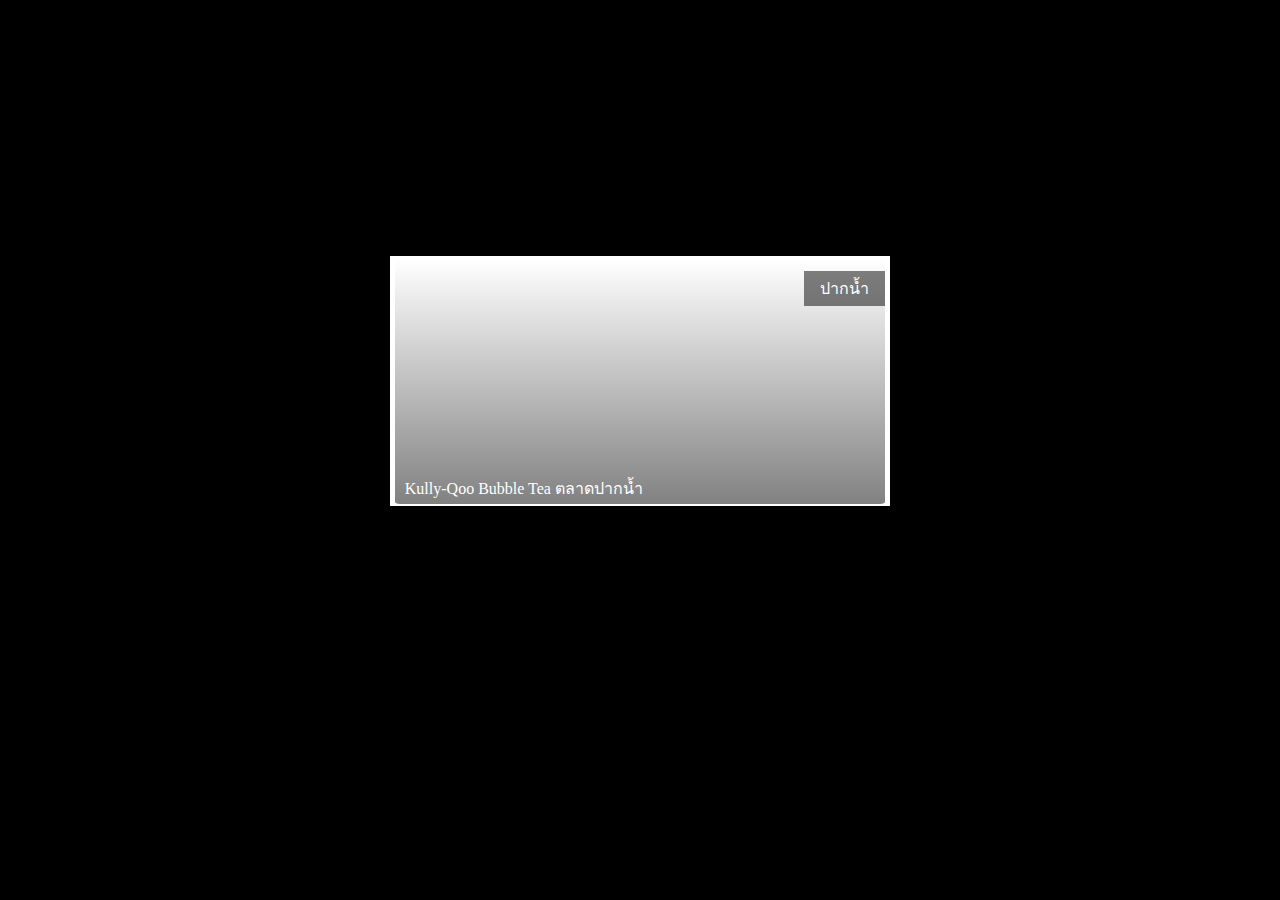
==== ex1-bubble-tea-shop/index.html @ ccadc7b9 "feat: added style ex-1" ====
<!DOCTYPE html>
<html lang="en">
  <head>
    <meta charset="UTF-8" />
    <meta http-equiv="X-UA-Compatible" content="IE=edge" />
    <meta name="viewport" content="width=device-width, initial-scale=1.0" />
    <link rel="stylesheet" href="./style.css" />
    <title>Positioned Layout Exercise 1 Bubble Tea Shop</title>
  </head>

  <body>
    <!-- Start coding here -->
    <div class="teashop-card">
      <div class="teashop-img" />
      <div class="teashop-title">Kully-Qoo Bubble Tea ตลาดปากน้ำ</div>
      <div class="teashop-tag">ปากน้ำ</div>
    </div>
  </body>
</html>
---- ex1-bubble-tea-shop/style.css ----
* {
  margin: 0;
  padding: 0;
  box-sizing: border-box;
}

body {
  font-family: "Kanit";
  background-color: black;
  color: white;
}

/* Start coding here */
.teashop-card {
  background-color: white;
  width: 500px;
  height: 250px;
  margin: 20% auto;
  position: relative;
}

.teashop-img {
  border-radius: 1%;
  width: 98%;
  height: 98%;
  position: absolute;
  background-image: linear-gradient(
      to top,
      rgba(255, 255, 255, 0) 0,
      rgba(0, 0, 0, 0.493) 0,
      rgba(255, 255, 255, 0) 100%
    ),
    url(./preview-img.jpeg);
  top: 1%;
  left: 1%;
}

.teashop-tag {
  position: absolute;
  top: 5%;
  right: 0%;
  background-color: rgba(0, 0, 0, 0.5);
  padding: 5px 16px;
  font-size: 1rem;
}

.teashop-title {
  position: absolute;
  bottom: 1%;
  left: 2%;
}
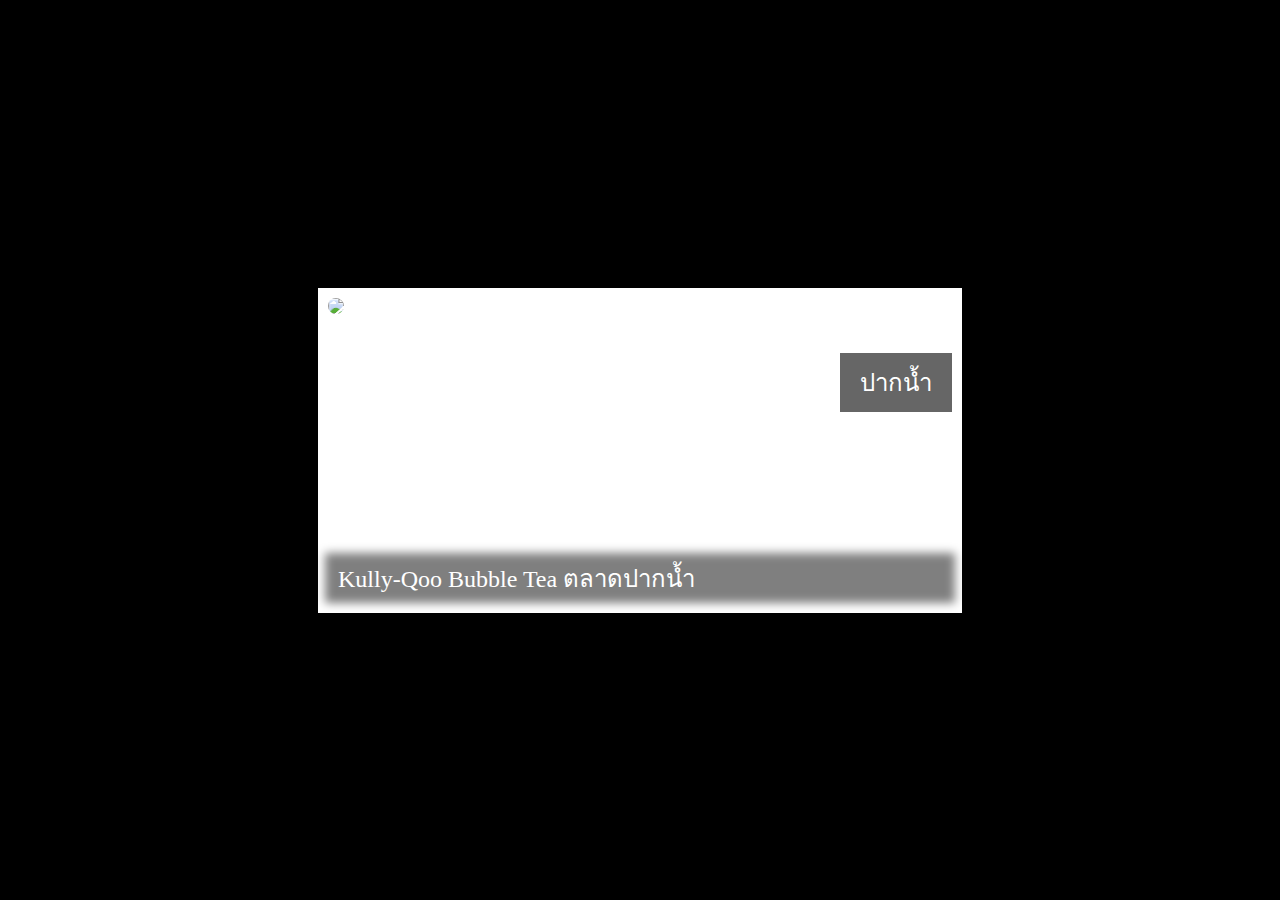
==== commit 51f68281: "Feat: Add page" ====
--- a/ex1-bubble-tea-shop/index.html
+++ b/ex1-bubble-tea-shop/index.html
@@ -1,19 +1,31 @@
 <!DOCTYPE html>
 <html lang="en">
-  <head>
-    <meta charset="UTF-8" />
-    <meta http-equiv="X-UA-Compatible" content="IE=edge" />
-    <meta name="viewport" content="width=device-width, initial-scale=1.0" />
-    <link rel="stylesheet" href="./style.css" />
-    <title>Positioned Layout Exercise 1 Bubble Tea Shop</title>
-  </head>
 
-  <body>
-    <!-- Start coding here -->
-    <div class="teashop-card">
-      <div class="teashop-img" />
-      <div class="teashop-title">Kully-Qoo Bubble Tea ตลาดปากน้ำ</div>
-      <div class="teashop-tag">ปากน้ำ</div>
+<head>
+  <meta charset="UTF-8" />
+  <meta http-equiv="X-UA-Compatible" content="IE=edge" />
+  <meta name="viewport" content="width=device-width, initial-scale=1.0" />
+  <link rel="stylesheet" href="./style.css" />
+  <title>Positioned Layout Exercise 1 Bubble Tea Shop</title>
+</head>
+
+<body>
+    <div class="container">
+      <div class="pic">
+        <img src="./preview-img.jpeg" />
+      </div>
+      <div class="detail">
+        <p>Kully-Qoo Bubble Tea ตลาดปากน้ำ</p>
+      </div>
+      <div class="placename">
+        <p>ปากน้ำ</p>
+      </div>
+      <div class="shadow"></div>
+      
     </div>
-  </body>
-</html>
+    
+  </div>
+  
+</body>
+
+</html>--- a/ex1-bubble-tea-shop/style.css
+++ b/ex1-bubble-tea-shop/style.css
@@ -1,51 +1,63 @@
-* {
+*{
+  font-family: "Kanit";
+  padding: 0;
   margin: 0;
-  padding: 0;
   box-sizing: border-box;
 }
-
-body {
-  font-family: "Kanit";
+body{
   background-color: black;
+  height: 100vh;
+  display: flex;
+  align-items: center;
+  justify-content: center;
+}
+.container{
+  position: relative;
+  width: 644px;
+  height: 325px;
+  background-color: white;
+  z-index: 1;
+}
+img{
+  position: absolute;
+  border-radius: 10px;
+  left: 10px;
+  top: 10px;
+  z-index: 10;
+}
+.whitebox{
+  position: absolute;
+  top: 0;
+  left: 0;
+  background-color: white;
+  width: 644px;
+  height: 330px;
+}
+.detail{
+  position: absolute;
+  left: 20px;
+  bottom: 15px;
+  color: white;
+  font-size: 1.5rem;
+  z-index: 100;
+}
+.placename{
+  position: absolute;
+  background-color: rgba(0,0,0,0.6);
+  padding: 10px 20px;
+  right: 10px;
+  top: 20%;
+  z-index: 10;
+  font-size: 1.5rem;
   color: white;
 }
-
-/* Start coding here */
-.teashop-card {
-  background-color: white;
-  width: 500px;
-  height: 250px;
-  margin: 20% auto;
-  position: relative;
-}
-
-.teashop-img {
-  border-radius: 1%;
-  width: 98%;
-  height: 98%;
+.shadow{
   position: absolute;
-  background-image: linear-gradient(
-      to top,
-      rgba(255, 255, 255, 0) 0,
-      rgba(0, 0, 0, 0.493) 0,
-      rgba(255, 255, 255, 0) 100%
-    ),
-    url(./preview-img.jpeg);
-  top: 1%;
-  left: 1%;
-}
-
-.teashop-tag {
-  position: absolute;
-  top: 5%;
-  right: 0%;
-  background-color: rgba(0, 0, 0, 0.5);
-  padding: 5px 16px;
-  font-size: 1rem;
-}
-
-.teashop-title {
-  position: absolute;
-  bottom: 1%;
-  left: 2%;
-}
+  left: 7px;
+  bottom: 10px;
+  width: 630px;
+  height: 50px;
+  background-color: rgba(0,0,0,0.5);
+  z-index: 20;
+  filter: blur(5px);
+}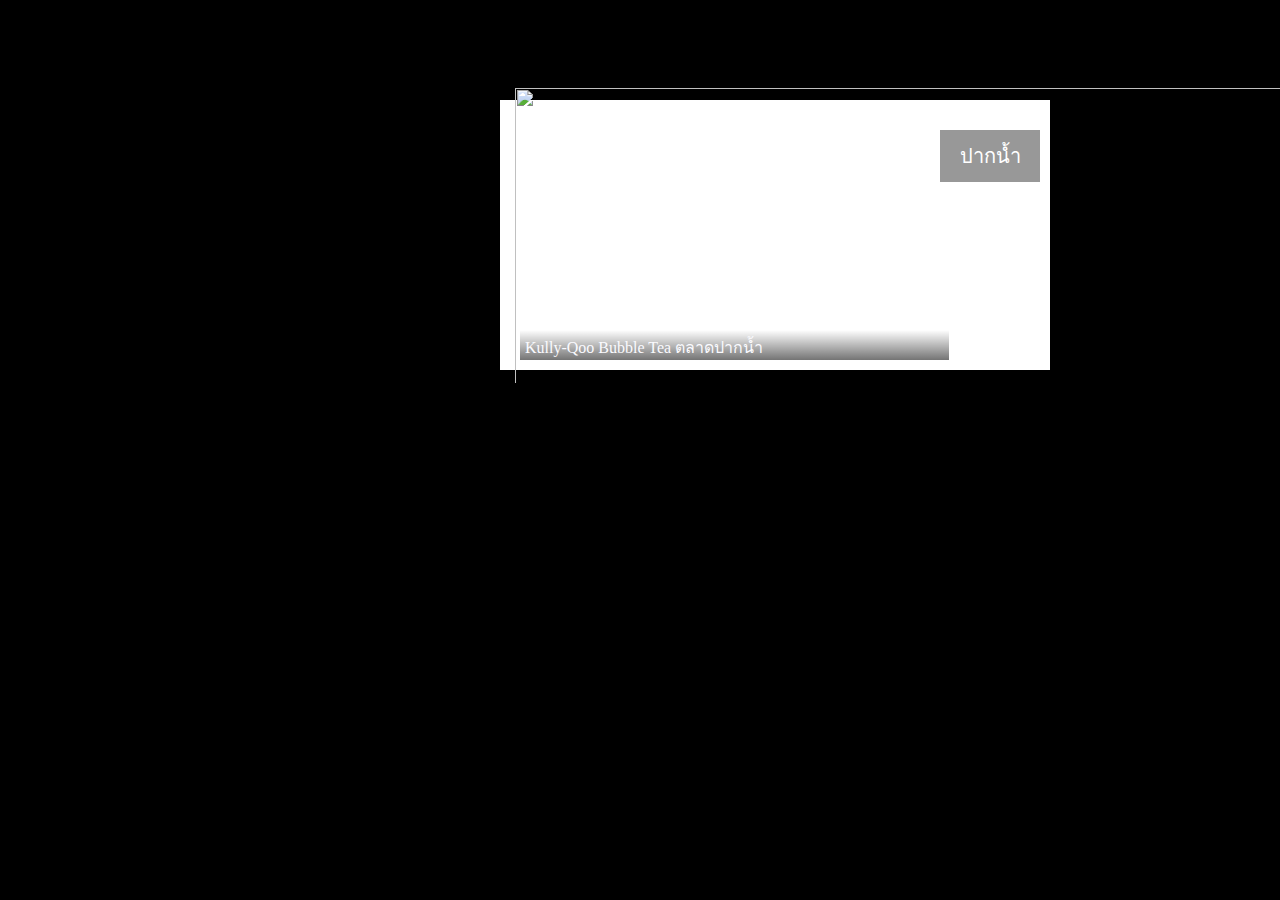
==== commit aa033477: "feat: position" ====
--- a/ex1-bubble-tea-shop/index.html
+++ b/ex1-bubble-tea-shop/index.html
@@ -1,31 +1,20 @@
 <!DOCTYPE html>
 <html lang="en">
+  <head>
+    <meta charset="UTF-8" />
+    <meta http-equiv="X-UA-Compatible" content="IE=edge" />
+    <meta name="viewport" content="width=device-width, initial-scale=1.0" />
+    <link rel="stylesheet" href="./style.css" />
+    <title>Positioned Layout Exercise 1 Bubble Tea Shop</title>
+  </head>
 
-<head>
-  <meta charset="UTF-8" />
-  <meta http-equiv="X-UA-Compatible" content="IE=edge" />
-  <meta name="viewport" content="width=device-width, initial-scale=1.0" />
-  <link rel="stylesheet" href="./style.css" />
-  <title>Positioned Layout Exercise 1 Bubble Tea Shop</title>
-</head>
-
-<body>
+  <body>
     <div class="container">
-      <div class="pic">
-        <img src="./preview-img.jpeg" />
+      <div class="content">
+        <div></div><img src="./preview-img.jpeg" /></div>
+        <div class="FIXBOX1">Kully-Qoo Bubble Tea ตลาดปากน้ำ</div>
+        <div class="FIXBOX2">ปากน้ำ</div>
       </div>
-      <div class="detail">
-        <p>Kully-Qoo Bubble Tea ตลาดปากน้ำ</p>
-      </div>
-      <div class="placename">
-        <p>ปากน้ำ</p>
-      </div>
-      <div class="shadow"></div>
-      
     </div>
-    
-  </div>
-  
-</body>
-
-</html>+  </body>
+</html>
--- a/ex1-bubble-tea-shop/style.css
+++ b/ex1-bubble-tea-shop/style.css
@@ -1,63 +1,58 @@
-*{
+body {
   font-family: "Kanit";
+  background-color: black;
+}
+* {
+  box-sizing: border-box;
+  margin: 0;
   padding: 0;
-  margin: 0;
-  box-sizing: border-box;
 }
-body{
-  background-color: black;
-  height: 100vh;
+.container {
   display: flex;
+}
+img {
+  width: 100vw;
+  height: 35vh;
+  padding: 10px 5px;
+  margin: 10px;
+}
+.content {
+  display: flex;
+  background-color: rgb(255, 255, 255);
+  width: 550px;
+  height: 270px;
+  padding: ;
+  margin: px;
+  position: relative;
+  top: 100px;
+  left: 500px;
   align-items: center;
-  justify-content: center;
 }
-.container{
-  position: relative;
-  width: 644px;
-  height: 325px;
-  background-color: white;
-  z-index: 1;
+.FIXBOX1 {
+  position: absolute;
+  color: rgb(250, 250, 254);
+  z-index: 3;
+  top: 330px;
+  left: 520px;
+  padding: 20px;
+  background-image: linear-gradient(
+    to bottom,
+    rgba(255, 255, 255, 0),
+    rgba(0, 0, 0, 0.545)
+  );
+  width: 33.5vw;
+  height: 30px;
+  padding: 5px;
 }
-img{
+.FIXBOX2 {
   position: absolute;
-  border-radius: 10px;
-  left: 10px;
-  top: 10px;
-  z-index: 10;
+  color: white;
+  font-size: 20px;
+  z-index: 3;
+  top:130px;
+  left: 940px;
+  background-color: rgba(0, 0, 0, 0.405);
+  width: 100px;
+  padding: 10px;
+  text-align: center;
 }
-.whitebox{
-  position: absolute;
-  top: 0;
-  left: 0;
-  background-color: white;
-  width: 644px;
-  height: 330px;
-}
-.detail{
-  position: absolute;
-  left: 20px;
-  bottom: 15px;
-  color: white;
-  font-size: 1.5rem;
-  z-index: 100;
-}
-.placename{
-  position: absolute;
-  background-color: rgba(0,0,0,0.6);
-  padding: 10px 20px;
-  right: 10px;
-  top: 20%;
-  z-index: 10;
-  font-size: 1.5rem;
-  color: white;
-}
-.shadow{
-  position: absolute;
-  left: 7px;
-  bottom: 10px;
-  width: 630px;
-  height: 50px;
-  background-color: rgba(0,0,0,0.5);
-  z-index: 20;
-  filter: blur(5px);
-}